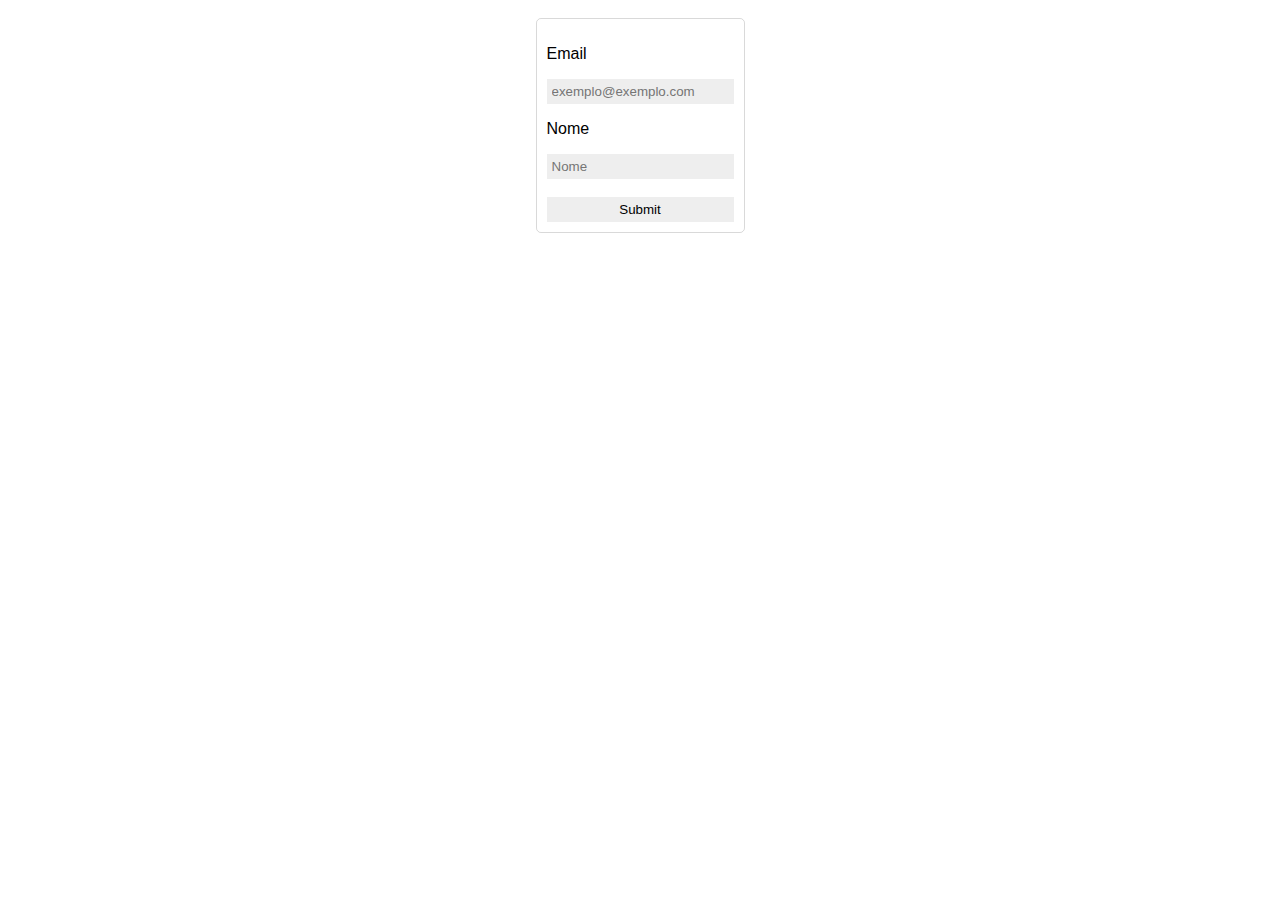
==== index.html @ d6cca892 "Estrutura do Desafio pronta!" ====
<!DOCTYPE html>
<html lang="pt-br">

<head>
    <meta charset="UTF-8">
    <meta http-equiv="X-UA-Compatible" content="IE=edge">
    <meta name="viewport" content="width=device-width, initial-scale=1.0">
    <meta name="description" content="tentando fazer um desafio">
    <link rel="stylesheet" href="style.css">
    <title>Hidden URLs</title>
</head>

<body>

    <div class="container">
        <div class="container-content">

            <form action="">
                <p>Email</p>
                <input type="text" placeholder="exemplo@exemplo.com">

                <p>Nome</p>
                <input type="text" placeholder="Nome">

                <input id="pegarURL" type="hidden" name="URL">
                <br>
                <br>
                <input type="submit" id="enviar" name="Enviar">
            </form>
        </div>
    </div>

</body>

<script src="script.js"></script>

</html>
---- style.css ----
* {
    font-family: 'Monstserrat', sans-serif;
}

.container {
    display: flex;
    justify-content: center;
    padding: 10px;
}

.container-content {
    border: 1px solid rgba(0, 0, 0, 0.15);
    border-radius: 5px;
    padding: 10px;
}

input {
    background-color: #eee;
    padding: 5px;
    border: none;
}

#enviar {
    width: 100%;
    cursor: pointer;
}

#enviar:hover {
    background-color: springgreen;
}
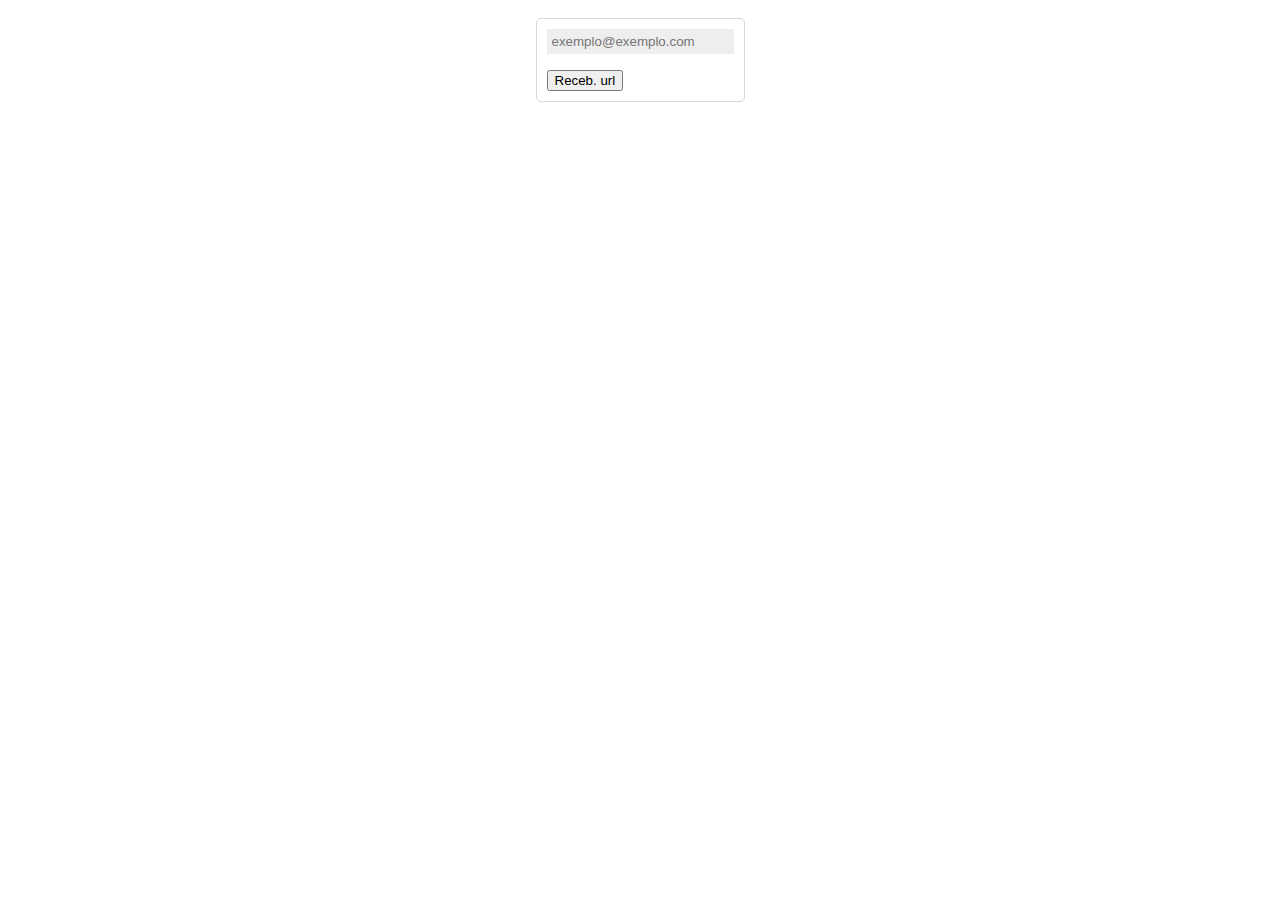
==== commit fe84190d: "Lógica Resolvida (sem tratamento de String)" ====
--- a/index.html
+++ b/index.html
@@ -16,22 +16,30 @@
         <div class="container-content">
 
             <form action="">
-                <p>Email</p>
-                <input type="text" placeholder="exemplo@exemplo.com">
+                <input type="text" id="txt" placeholder="exemplo@exemplo.com">
 
-                <p>Nome</p>
-                <input type="text" placeholder="Nome">
+                <!-- Pegar url do outro site -->
+                <p id="getUrl"></p>
 
+                <button id="receberUrl">Receb. url</button>
                 <input id="pegarURL" type="hidden" name="URL">
-                <br>
-                <br>
-                <input type="submit" id="enviar" name="Enviar">
+
             </form>
         </div>
     </div>
 
 </body>
 
-<script src="script.js"></script>
+<script>
+    var txt = document.getElementById('txt')
+    var receb = document.getElementById('receberUrl')
+    var getUrl = document.getElementById('getUrl')
+
+    receb.addEventListener('click', function() {
+        getUrl.innerText = "URL PEGA: " + localStorage.getItem('Back_URL')
+            //console.log = getUrl
+        console.log = getUrl + "/" + window.location.href
+    })
+</script>
 
 </html>